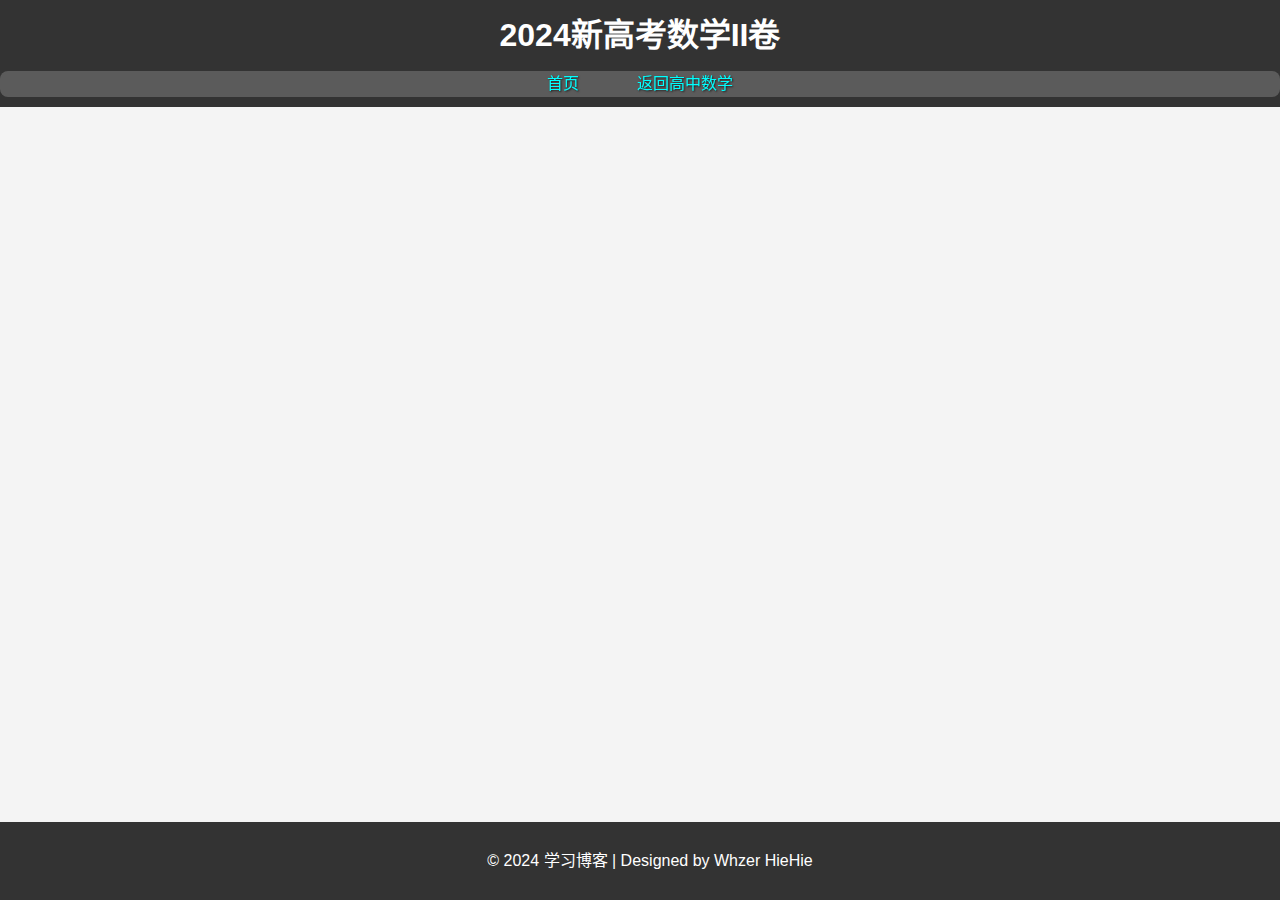
==== articles/high_school_math_1.html @ 232e1e21 "first add" ====
<!DOCTYPE html>
<html lang="zh-CN">
<head>
    <meta charset="UTF-8">
    <meta name="viewport" content="width=device-width, initial-scale=1.0">
    <title>2024新高考数学II卷</title>
    <link rel="stylesheet" href="../style.css">
</head>
<body>
    <header>
        <h1>2024新高考数学II卷</h1>
        <div class="menu-toggle">
            <span></span>
            <span></span>
            <span></span>
        </div>
        <nav class="nav-menu">
            <a href="../index.html">首页</a>
            <a href="../high_school_math.html">返回高中数学</a>
        </nav>
    </header>
    <main>
        <article>
            
        </article>
    </main>
    <footer>
        <p>© 2024 学习博客 | Designed by Whzer HieHie</p>
    </footer>
    <script src="../script.js"></script>
</body>
</html>
---- style.css ----
body {
    font-family: Arial, sans-serif;
    margin: 0;
    padding: 0;
    line-height: 1.6;
    background-color: #f4f4f9;
    color: #333;
}

header {
    background: #333;
    color: #fff;
    padding: 10px 20px;
    text-align: center;
}

header h1 {
    margin: 0;
}

nav a {
    color: #fff;
    text-decoration: none;
    margin: 0 15px;
}

nav a:hover {
    text-decoration: underline;
}

main {
    padding: 20px;
    text-align: center;
}

#search-box {
    width: 80%;
    padding: 10px;
    margin: 20px auto;
    display: block;
    border: 1px solid #ccc;
    border-radius: 5px;
}

mark {
    background-color: yellow;
    font-weight: bold;
}

footer {
    text-align: center;
    padding: 10px;
    background: #333;
    color: #fff;
    position: fixed;
    bottom: 0;
    width: 100%;
}
/* style.css */
body {
    font-family: Arial, sans-serif;
    background-color: #f4f4f4;
    margin: 0;
    padding: 0;
    text-align: center;
}

header {
    background-color: #333;
    color: white;
    padding: 10px 0;
}

#startScreen {
    display: flex;
    flex-direction: column;
    justify-content: center;
    align-items: center;
    margin-top: 50px;
}

.difficulty button {
    margin: 10px;
    padding: 10px 20px;
    font-size: 1.2em;
    cursor: pointer;
}

#gameArea {
    display: flex;
    flex-direction: column;
    justify-content: center;
    align-items: center;
    margin-top: 20px;
}

/* 给得分区域设置背景色、边框和透明度 */
#scoreBoard {
    position: absolute;
    /*top: 1px; /* 在页面顶部 */
    left: 50%; /* 居中显示 */
    transform: translateX(-50%); /* 居中对齐 */
    font-size: 1.2em;
    color: white;
    background-color: rgba(0, 0, 0, 0.5); /* 半透明背景 */
    padding: 10px;
    border-radius: 5px;
    z-index: 10; /* 确保得分区域在其他内容之上 */
}

/* 其他元素样式保持不变 */
#gameCanvas {
    background-color: #000;
    z-index: 1; /* 画布位于得分区域下面 */
}

.high-scores {
    margin-top: 20px;
    font-size: 1.2em;
    color: #333;
}

/* 改进文章列表样式 */
main ul {
    list-style: none;
    padding: 0;
    max-width: 800px;
    margin: 0 auto;
}

main li {
    margin: 15px 0;
    padding: 10px;
    background: white;
    border-radius: 5px;
    box-shadow: 0 2px 5px rgba(0,0,0,0.1);
    transition: transform 0.2s;
}

main li:hover {
    transform: translateY(-2px);
}

main li a {
    color: #333;
    text-decoration: none;
    font-size: 1.1em;
}

/* 改进搜索结果样式 */
#search-results {
    list-style: none;
    padding: 0;
    margin: 20px auto;
    max-width: 800px;
}

#search-results li {
    padding: 10px;
    margin: 5px 0;
    background: white;
    border-radius: 5px;
}

@media (max-width: 768px) {
    nav {
        display: flex;
        flex-direction: column;
        gap: 10px;
    }

    nav a {
        margin: 5px 0;
    }

    #search-box {
        width: 95%;
    }

    #gameCanvas {
        width: 100%;
        height: auto;
    }

    /* 调整主要内容区域 */
    main {
        padding: 10px;
        margin-bottom: 60px; /* 为固定的footer留出空间 */
    }

    /* 调整欢迎文本大小 */
    #welcome {
        font-size: 1.5em;
        padding: 0 10px;
    }

    /* 调整数学公式显示 */
    #st1, #st2, #st3 {
        font-size: 16px !important;
        overflow-x: auto;
        padding: 10px 0;
    }

    /* 调整页脚 */
    footer {
        padding: 5px;
        font-size: 0.9em;
    }

    /* 调整搜索结果显示 */
    #search-results {
        width: 95%;
        margin: 10px auto;
    }

    /* 调整文章列表样式 */
    main ul {
        width: 95%;
    }

    main li {
        margin: 10px 0;
        padding: 8px;
    }

    /* 调整标题大小 */
    header h1 {
        font-size: 1.5em;
    }

    /* 调整文章内容显示 */
    article section {
        padding: 15px;
        margin: 10px 0;
    }
}

/* 文章样式优化 */
article section {
    margin: 20px 0;
    padding: 20px;
    background: white;
    border-radius: 8px;
    box-shadow: 0 2px 4px rgba(0,0,0,0.1);
}

article h3 {
    color: #2c3e50;
    margin-bottom: 15px;
}

/* 代码块样式 */
pre code {
    display: block;
    padding: 15px;
    background: #f8f9fa;
    border-radius: 5px;
    overflow-x: auto;
}

/* 返回顶部按钮 */
#backToTop {
    display: none;
    position: fixed;
    bottom: 20px;
    right: 20px;
    z-index: 99;
    cursor: pointer;
    padding: 15px;
    background-color: #333;
    color: white;
    border-radius: 50%;
    opacity: 0.8;
}

#backToTop:hover {
    opacity: 1;
}

/* 页面加载动画 */
.loader {
    border: 5px solid #f3f3f3;
    border-radius: 50%;
    border-top: 5px solid #3498db;
    width: 40px;
    height: 40px;
    animation: spin 1s linear infinite;
    position: fixed;
    top: 50%;
    left: 50%;
    margin-top: -20px;
    margin-left: -20px;
    display: none;
}

@keyframes spin {
    0% { transform: rotate(0deg); }
    100% { transform: rotate(360deg); }
}

/* 动态文本效果 */
.dynamic-text {
    margin: 30px 0;
}

#welcome {
    font-size: 2em;
    color: #fa04ee;
    animation: fadeInUp 1s ease-out;
}

@keyframes fadeInUp {
    from {
        opacity: 0;
        transform: translateY(20px);
    }
    to {
        opacity: 1;
        transform: translateY(0);
    }
}

/* 添加汉堡菜单样式 */
.menu-toggle {
    display: none;
    flex-direction: column;
    cursor: pointer;
    padding: 10px;
    position: absolute;
    right: 15px;
    top: 15px;
}

.menu-toggle span {
    display: block;
    width: 25px;
    height: 3px;
    background-color: white;
    margin: 2px 0;
    transition: 0.4s;
}

/* 移动端适配 */
@media (max-width: 768px) {
    .menu-toggle {
        display: flex;
    }

    .nav-menu {
        display: none;
        width: 100%;
        flex-direction: column;
        background-color: #333;
        padding: 10px 0;
    }

    .nav-menu.active {
        display: flex;
    }

    .nav-menu a {
        padding: 10px 20px;
        text-align: center;
        border-bottom: 1px solid rgba(255,255,255,0.1);
    }

    .nav-menu a:last-child {
        border-bottom: none;
    }
}

/* 修改导航栏样式 */
.nav-menu {
    background-color: rgba(255, 255, 255, 0.2);  /* 改为浅白色半透明背景 */
    border-radius: 8px;
    margin-top: 10px;
    backdrop-filter: blur(5px);                  /* 添加毛玻璃效果 */
}

.nav-menu a {
    color: #00ffff;                             /* 保持亮青色文字 */
    text-decoration: none;
    margin: 0 15px;
    padding: 8px 12px;
    transition: all 0.3s ease;
    text-shadow: 1px 1px 2px rgba(0, 0, 0, 0.7); /* 加深文字阴影提高可读性 */
}

.nav-menu a:hover {
    color: #ff69b4;
    background-color: rgba(255, 255, 255, 0.3);  /* 悬停时背景稍微加深 */
    border-radius: 4px;
}

/* 移动端样式优化 */
@media (max-width: 768px) {
    .nav-menu {
        background-color: rgba(255, 255, 255, 0.25); /* 移动端背景稍微加深 */
        border-radius: 0;
        margin-top: 0;
    }

    .nav-menu a {
        padding: 12px 20px;
        border-bottom: 1px solid rgba(0, 255, 255, 0.2);
        margin: 0;
        display: block;
    }

    .nav-menu a:hover {
        background-color: rgba(255, 255, 255, 0.35);
    }
}
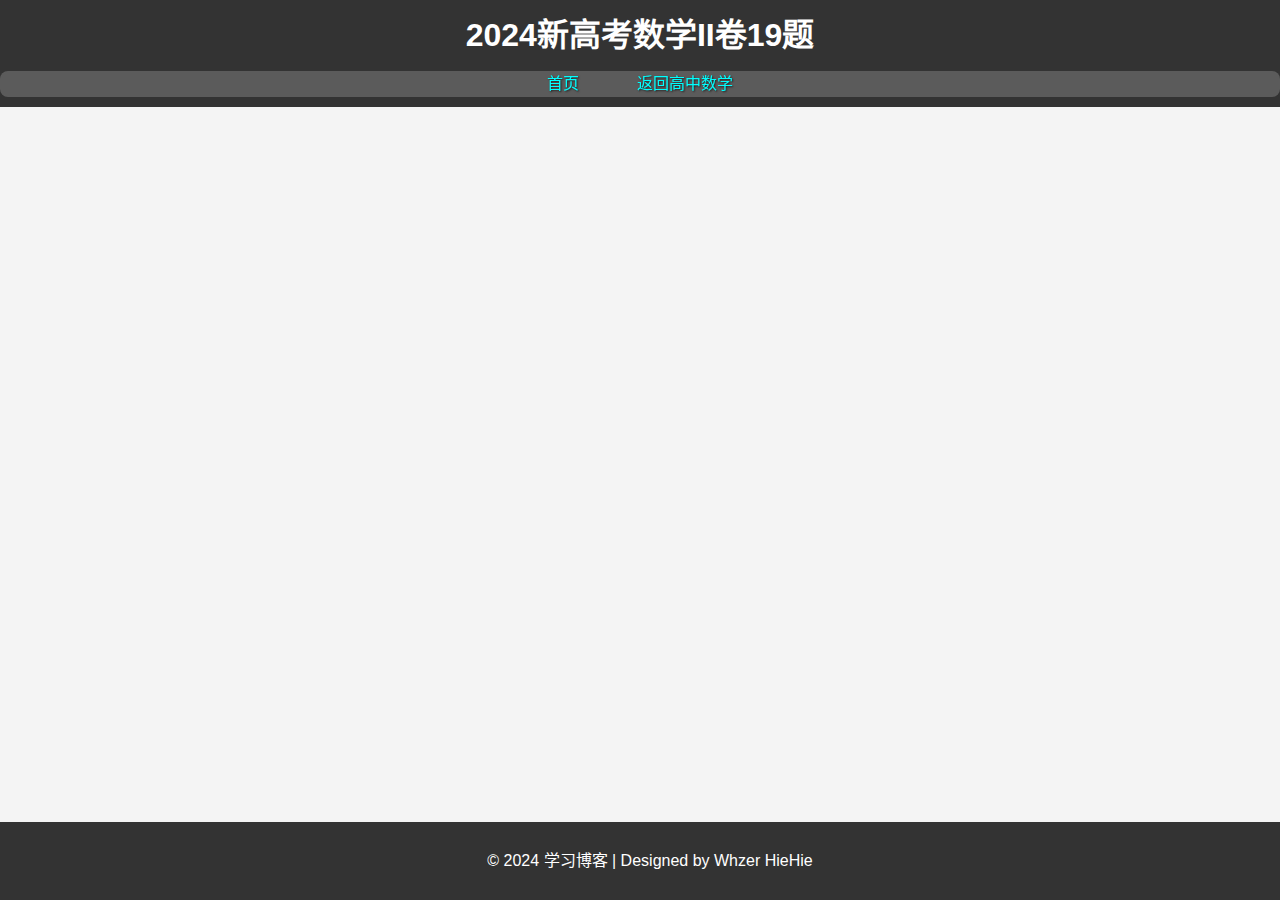
==== commit 7a4fc182: "1" ====
--- a/articles/high_school_math_1.html
+++ b/articles/high_school_math_1.html
@@ -3,12 +3,12 @@
 <head>
     <meta charset="UTF-8">
     <meta name="viewport" content="width=device-width, initial-scale=1.0">
-    <title>2024新高考数学II卷</title>
+    <title>2024新高考数学II卷19题</title>
     <link rel="stylesheet" href="../style.css">
 </head>
 <body>
     <header>
-        <h1>2024新高考数学II卷</h1>
+        <h1>2024新高考数学II卷19题</h1>
         <div class="menu-toggle">
             <span></span>
             <span></span>
